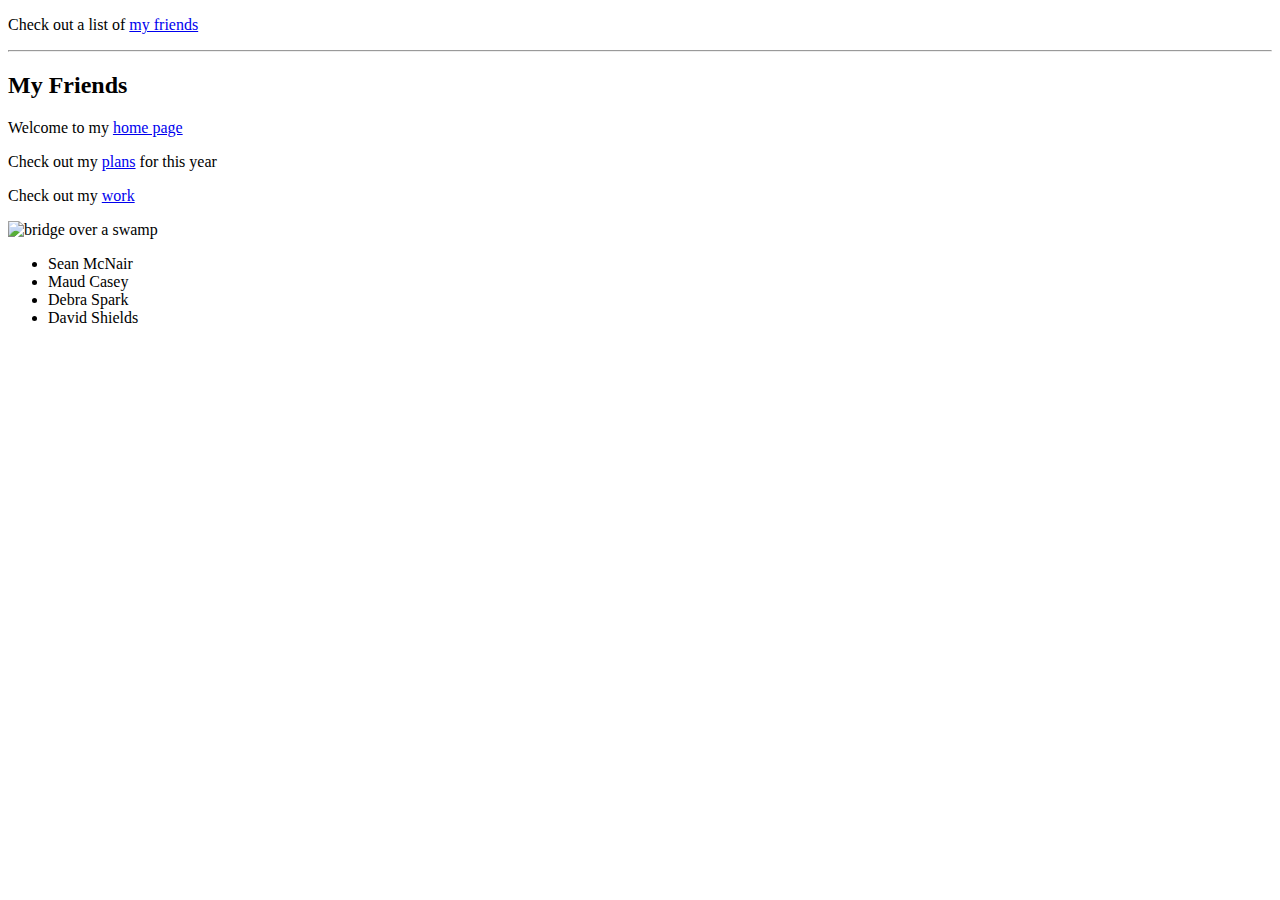
==== mentors.html @ 85133b32 "change file name from myfriends to mentors" ====
<!DOCTYPE html>
<html lang="en">
<head>
	<meta charset="UTF-8">
	<title>Friends</title>
</head>
<body>
	
	<p>Check out a list of <a href="my-friends.html"> my friends</a></p>
	
	<hr>
	<h2>My Friends</h2>
	<p>Welcome to my <a href="index.html">home page</a> </p>
	<p>Check out my <a href="my-plans.html">plans</a> for this year</p>
	<p>Check out my <a href="my-work.html">work</a></p>
	<img src="imagesWeb/bridgeswamp.jpg" alt="bridge over a swamp">
	<ul>
		<li>Sean McNair</li>
		<li>Maud Casey</li>
		<li>Debra Spark</li>
		<li>David Shields</li>
	</ul>
	
</body>
</html>
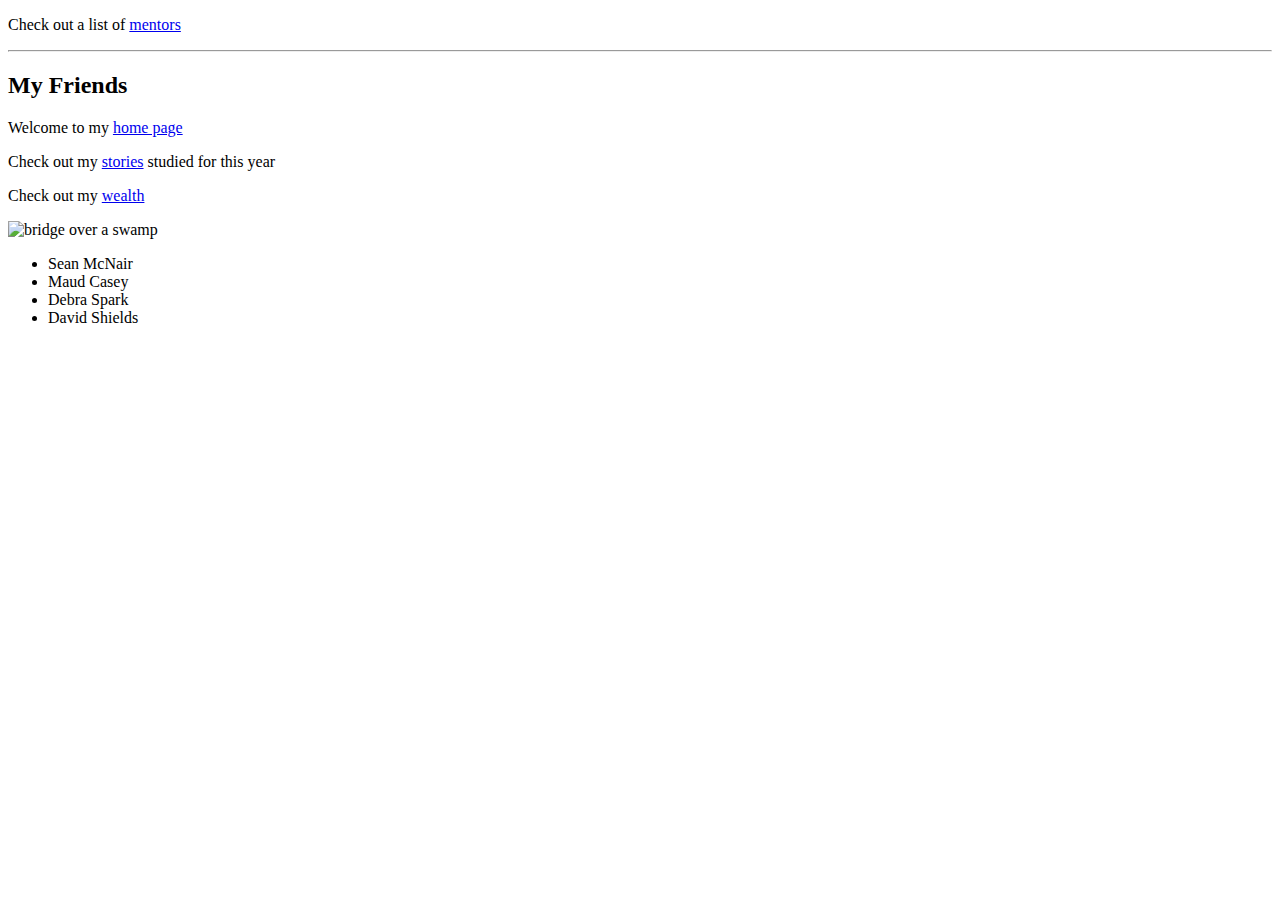
==== commit a4e49bf6: "update all files in directory" ====
--- a/mentors.html
+++ b/mentors.html
@@ -2,17 +2,17 @@
 <html lang="en">
 <head>
 	<meta charset="UTF-8">
-	<title>Friends</title>
+	<title>Mentors</title>
 </head>
 <body>
 	
-	<p>Check out a list of <a href="my-friends.html"> my friends</a></p>
+	<p>Check out a list of <a href="mentors.html"> mentors</a></p>
 	
 	<hr>
 	<h2>My Friends</h2>
 	<p>Welcome to my <a href="index.html">home page</a> </p>
-	<p>Check out my <a href="my-plans.html">plans</a> for this year</p>
-	<p>Check out my <a href="my-work.html">work</a></p>
+	<p>Check out my <a href="stories.html">stories</a> studied for this year</p>
+	<p>Check out my <a href="wealth.html">wealth</a></p>
 	<img src="imagesWeb/bridgeswamp.jpg" alt="bridge over a swamp">
 	<ul>
 		<li>Sean McNair</li>
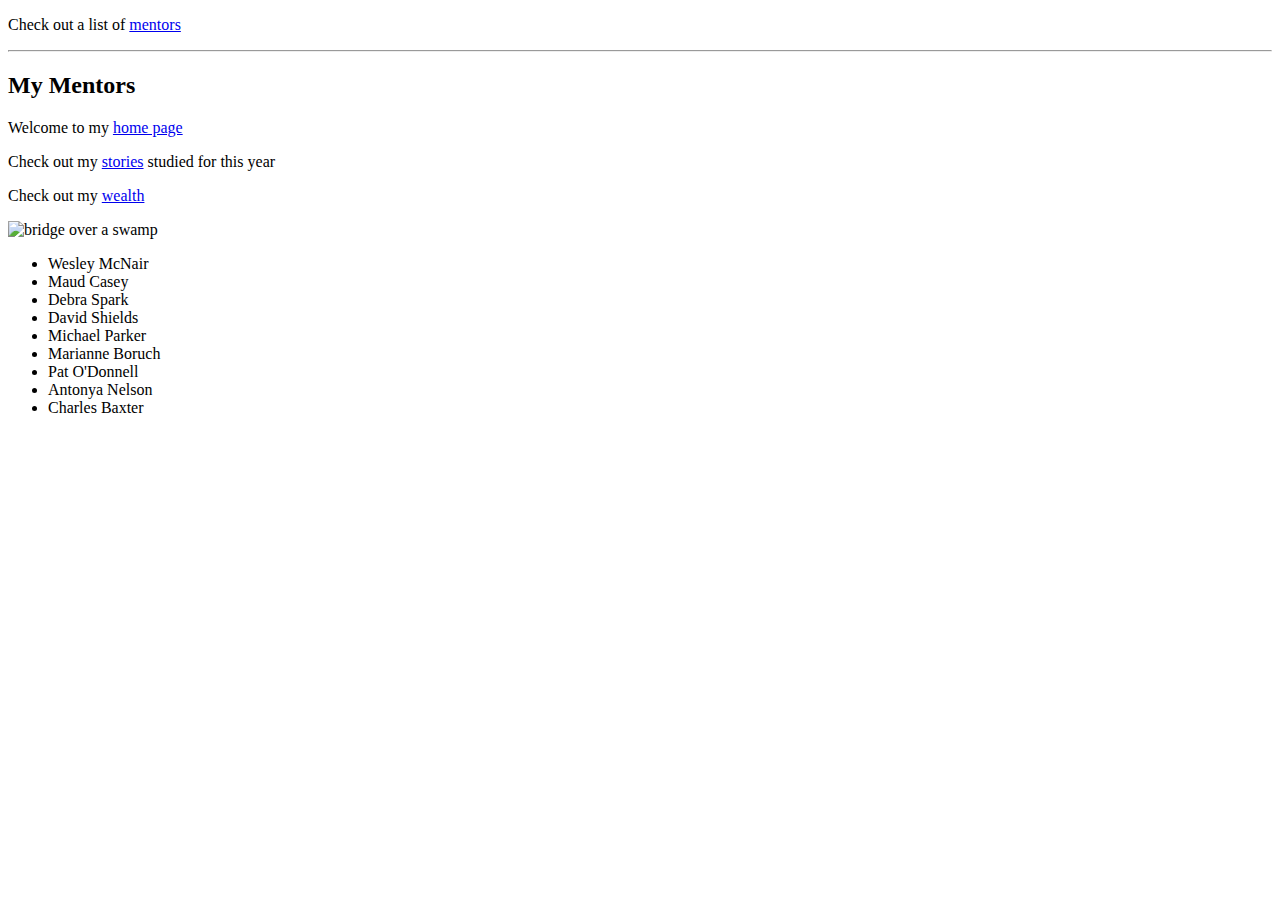
==== commit 5b31a779: "minor changes to all files" ====
--- a/mentors.html
+++ b/mentors.html
@@ -9,16 +9,21 @@
 	<p>Check out a list of <a href="mentors.html"> mentors</a></p>
 	
 	<hr>
-	<h2>My Friends</h2>
+	<h2>My Mentors</h2>
 	<p>Welcome to my <a href="index.html">home page</a> </p>
 	<p>Check out my <a href="stories.html">stories</a> studied for this year</p>
 	<p>Check out my <a href="wealth.html">wealth</a></p>
 	<img src="imagesWeb/bridgeswamp.jpg" alt="bridge over a swamp">
 	<ul>
-		<li>Sean McNair</li>
+		<li>Wesley McNair</li>
 		<li>Maud Casey</li>
 		<li>Debra Spark</li>
 		<li>David Shields</li>
+		<li>Michael Parker</li>
+		<li>Marianne Boruch</li>
+		<li>Pat O'Donnell</li>
+		<li>Antonya Nelson</li>
+		<li>Charles Baxter</li>
 	</ul>
 	
 </body>
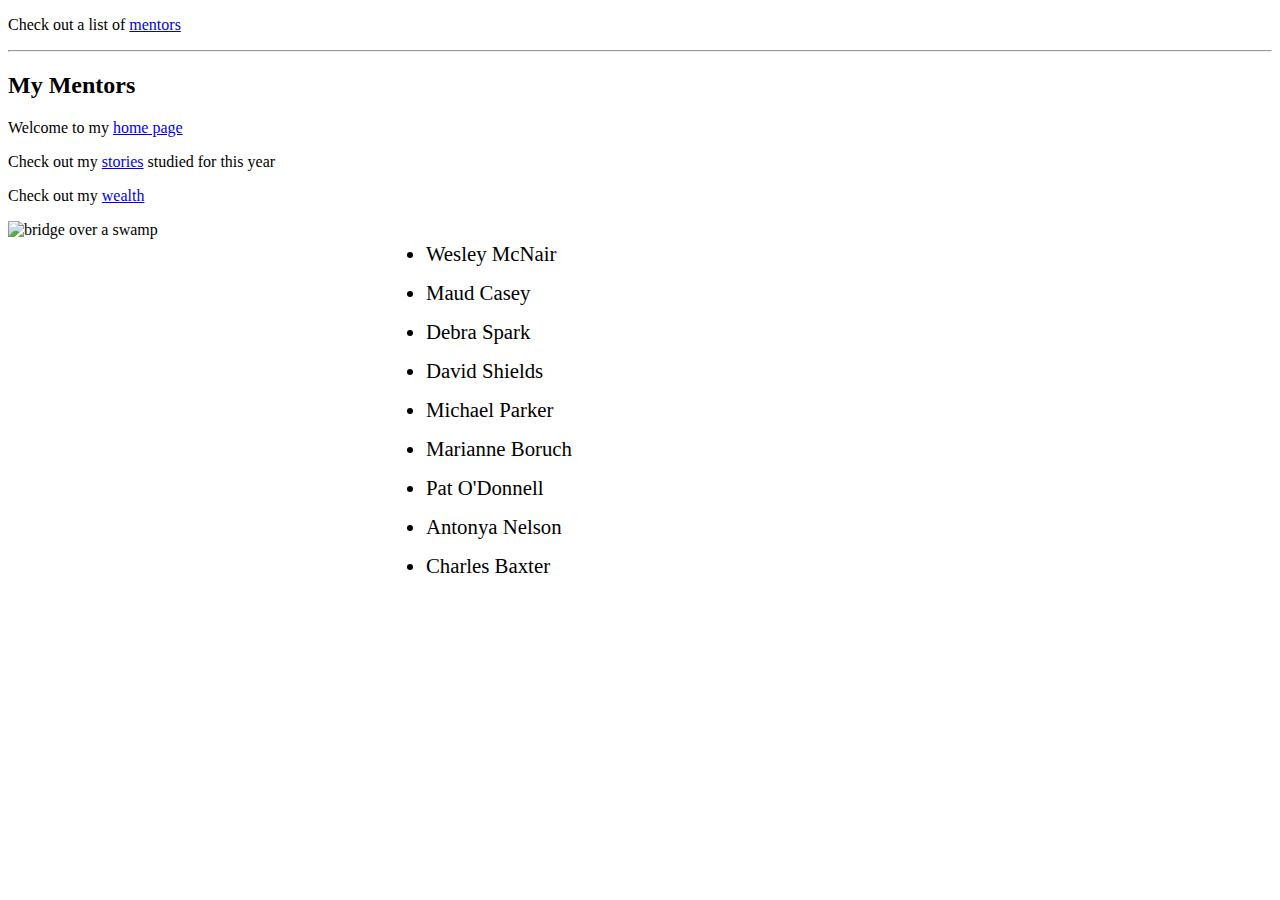
==== commit 7c6c2a82: "add css" ====
--- a/mentors.html
+++ b/mentors.html
@@ -3,6 +3,16 @@
 <head>
 	<meta charset="UTF-8">
 	<title>Mentors</title>
+	<style>
+		.pullRight {
+			float:right;
+			margin-right: 700px;
+			font-size: 1.3em;
+		}
+		li {
+			padding-bottom: 15px;
+		}
+	</style>
 </head>
 <body>
 	
@@ -14,7 +24,7 @@
 	<p>Check out my <a href="stories.html">stories</a> studied for this year</p>
 	<p>Check out my <a href="wealth.html">wealth</a></p>
 	<img src="imagesWeb/bridgeswamp.jpg" alt="bridge over a swamp">
-	<ul>
+	<ul class="pullRight">
 		<li>Wesley McNair</li>
 		<li>Maud Casey</li>
 		<li>Debra Spark</li>
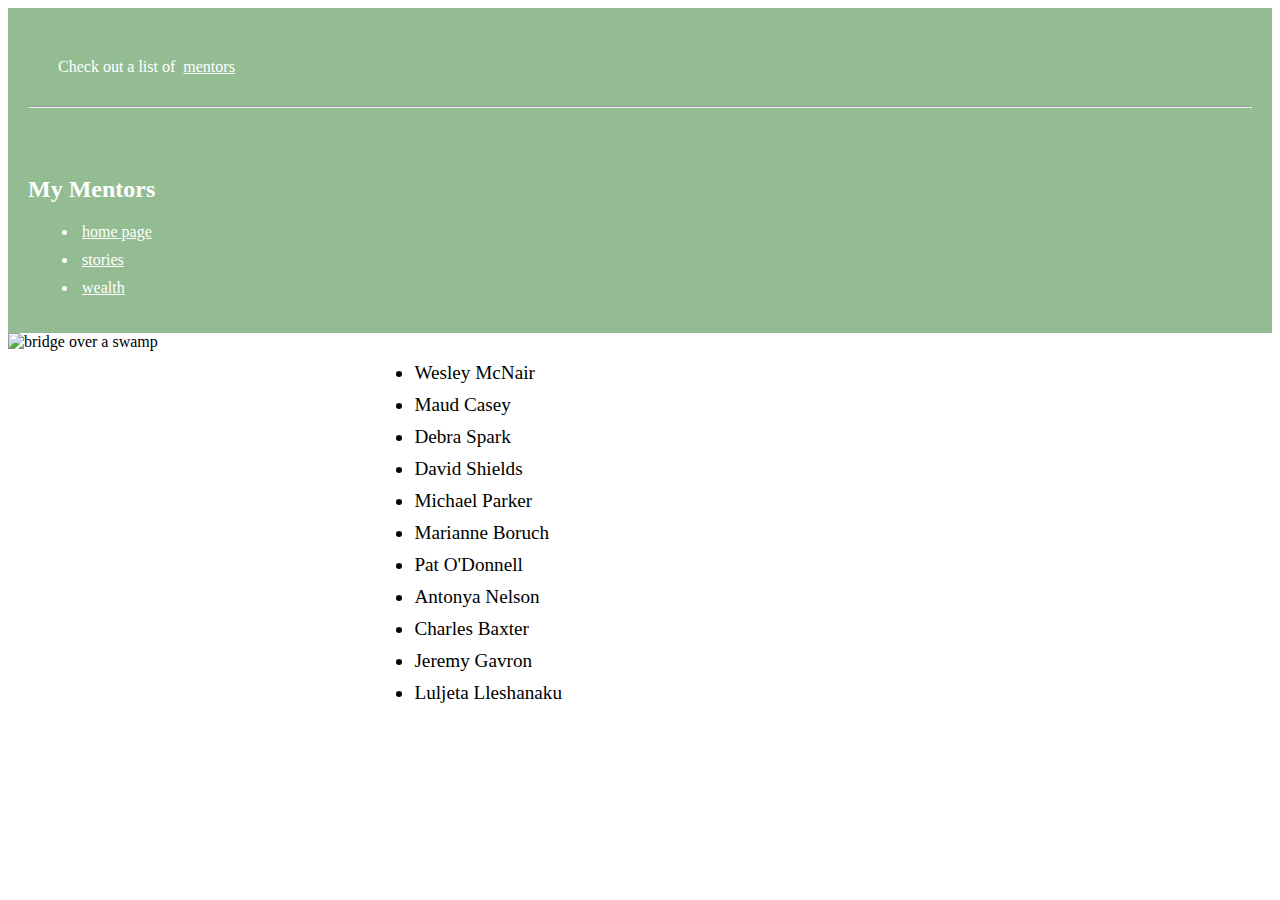
==== commit 5ca9b8ba: "remove inline css with external css" ====
--- a/mentors.html
+++ b/mentors.html
@@ -3,28 +3,25 @@
 <head>
 	<meta charset="UTF-8">
 	<title>Mentors</title>
-	<style>
-		.pullRight {
-			float:right;
-			margin-right: 700px;
-			font-size: 1.3em;
-		}
-		li {
-			padding-bottom: 15px;
-		}
-	</style>
+
+	<link rel="stylesheet" href="style/style.css">
 </head>
 <body>
-	
-	<p>Check out a list of <a href="mentors.html"> mentors</a></p>
-	
+	<div>
+		<p>Check out a list of <a href="mentors.html"> mentors</a></p>
+
 	<hr>
-	<h2>My Mentors</h2>
-	<p>Welcome to my <a href="index.html">home page</a> </p>
-	<p>Check out my <a href="stories.html">stories</a> studied for this year</p>
-	<p>Check out my <a href="wealth.html">wealth</a></p>
+	</div>
+	<div>
+		<h2>My Mentors</h2>
+		<ul>
+			<li><a href="index.html">home page</a> </li>
+			<li><a href="stories.html">stories</a> </li>
+			<li><a href="wealth.html">wealth</a></li>
+		</ul>
+	</div>
 	<img src="imagesWeb/bridgeswamp.jpg" alt="bridge over a swamp">
-	<ul class="pullRight">
+	<ul class="pullRight paddingBottom">
 		<li>Wesley McNair</li>
 		<li>Maud Casey</li>
 		<li>Debra Spark</li>
@@ -34,7 +31,9 @@
 		<li>Pat O'Donnell</li>
 		<li>Antonya Nelson</li>
 		<li>Charles Baxter</li>
+		<li>Jeremy Gavron</li>
+		<li>Luljeta Lleshanaku</li>
 	</ul>
-	
+
 </body>
 </html>--- a/style/style.css
+++ b/style/style.css
@@ -0,0 +1,79 @@
+
+
+/* tag Selectors */
+
+#bridge {
+	float: right; 
+	border-radius: 50%; 
+	margin: 30px;  
+}
+#navigation {
+
+}
+#prices {
+	width: 700px; 
+	height: 300px;
+}
+.fatBottom {
+	padding-bottom: 60px
+}
+.pullRight {
+	float: right;
+	margin-right: 700px;
+	font-size: 1.2em;
+}
+.paddingBottom {
+	padding-bottom: 15px;
+}
+.storyTitle {
+	background-color: salmon;
+}
+/*.centerForm {
+	text-align: center;
+}*/
+.centerObj {
+    display: block;
+    margin: 0 auto;
+}
+a {
+	padding: 4px;
+}
+li {
+	margin: 10px;
+	margin-top: 10px
+}
+
+div, button, nav {
+
+	background-color: #93bc93
+}
+div, nav {
+	padding: 20px;
+
+}
+ol, p {
+
+	margin: 20px
+}
+p {
+	padding: 10px; 
+}
+a, div, nav {
+	color: white;
+}
+form {
+	float: right;
+}
+table, td, th {
+	border: 1px solid black;
+	text-align: center;
+
+}
+tfoot {
+
+	background-color: orange;
+	font-weight: 400;
+}
+thead {
+	background-color: green;
+}
